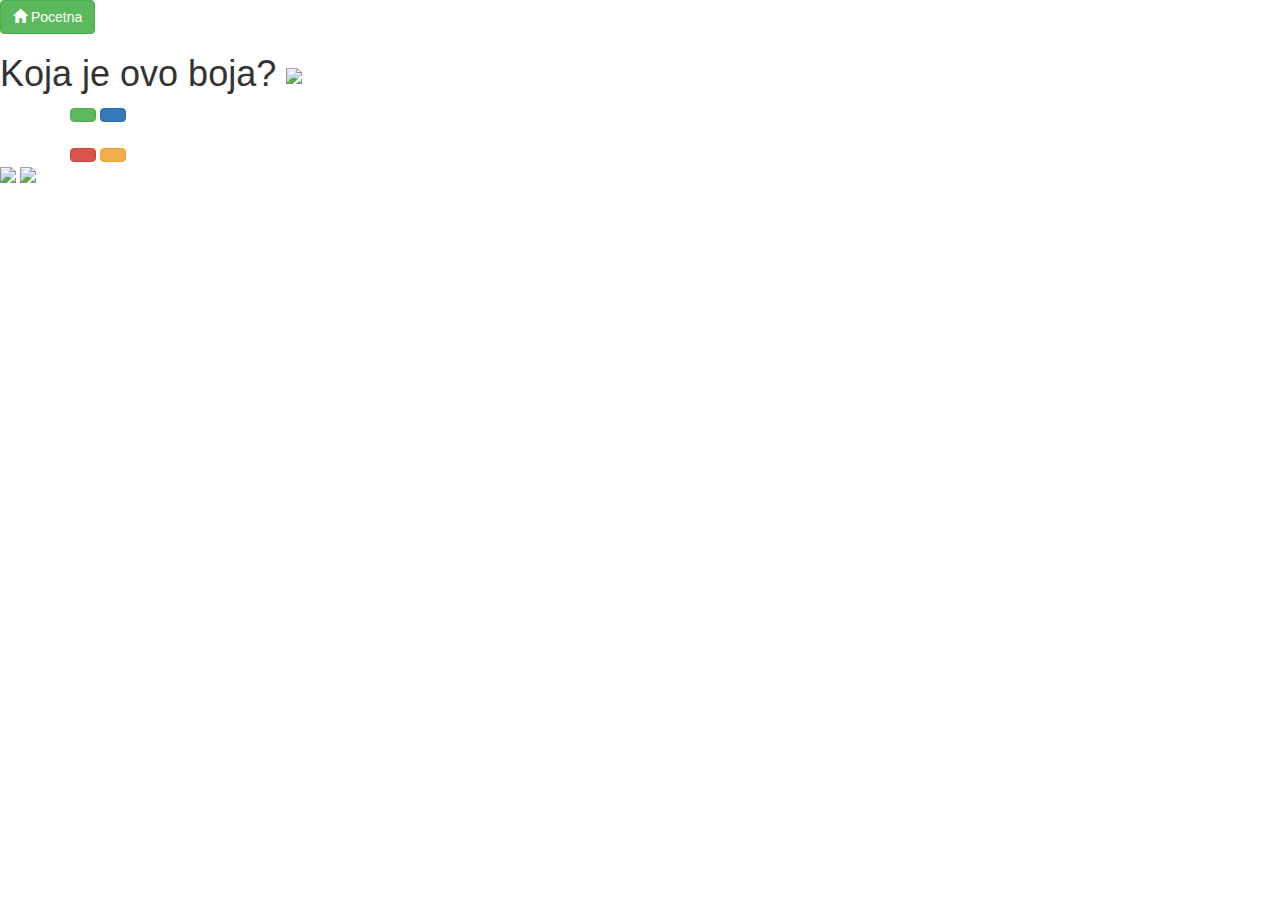
==== bojice.html @ 2fb25b65 "Add files via upload" ====
<!DOCTYPE html>
<html>
  <head>
    <title>Deciji kviz</title>
    <meta charset="utf-8">
    <meta name="viewport" content="width=device-width, initial-scale=1">
    <link rel="stylesheet" href="https://maxcdn.bootstrapcdn.com/bootstrap/3.4.1/css/bootstrap.min.css">
    <!--bojice-->
    <link rel="stylesheet" href="css/bojice.css">
    <script type="text/javascript" src="JS/bojice.js"></script>
  </head>
  <body>
    <div id="ekran">
      <a href="index.html" type="button" class="btn btn-success" id="dugme7"><span class="glyphicon glyphicon-home"></span> Pocetna</a>
      <div class="naslov"><h1 class="pitanje" id="pitanjce">Koja je ovo boja? <img src="slike/slika11.png" id="krug"></h1></div>
          <div class="container">
          <button type="button" class="btn btn-success" id="dugme1" value="0" onclick="odgovor1();"></button>
          <button type="button" class="btn btn-primary" id="dugme2" value="0" onclick="odgovor2();"></button><br><br>
          <button type="button" class="btn btn-danger" id="dugme3" value="0" onclick="odgovor3();"></button>
          <button type="button" class="btn btn-warning" id="dugme4" value="0" onclick="odgovor4();"></button>
      </div>
    </div>
    <audio id="audio" src="zvuk/yesmusic.mp3"></audio>
    <audio id="audio2" src="zvuk/nomusic.mp3"></audio>
    <img src="slike/oh-no-panic.gif" id="panic">
    <img src="slike/yes.gif" id="yes">
  </body>
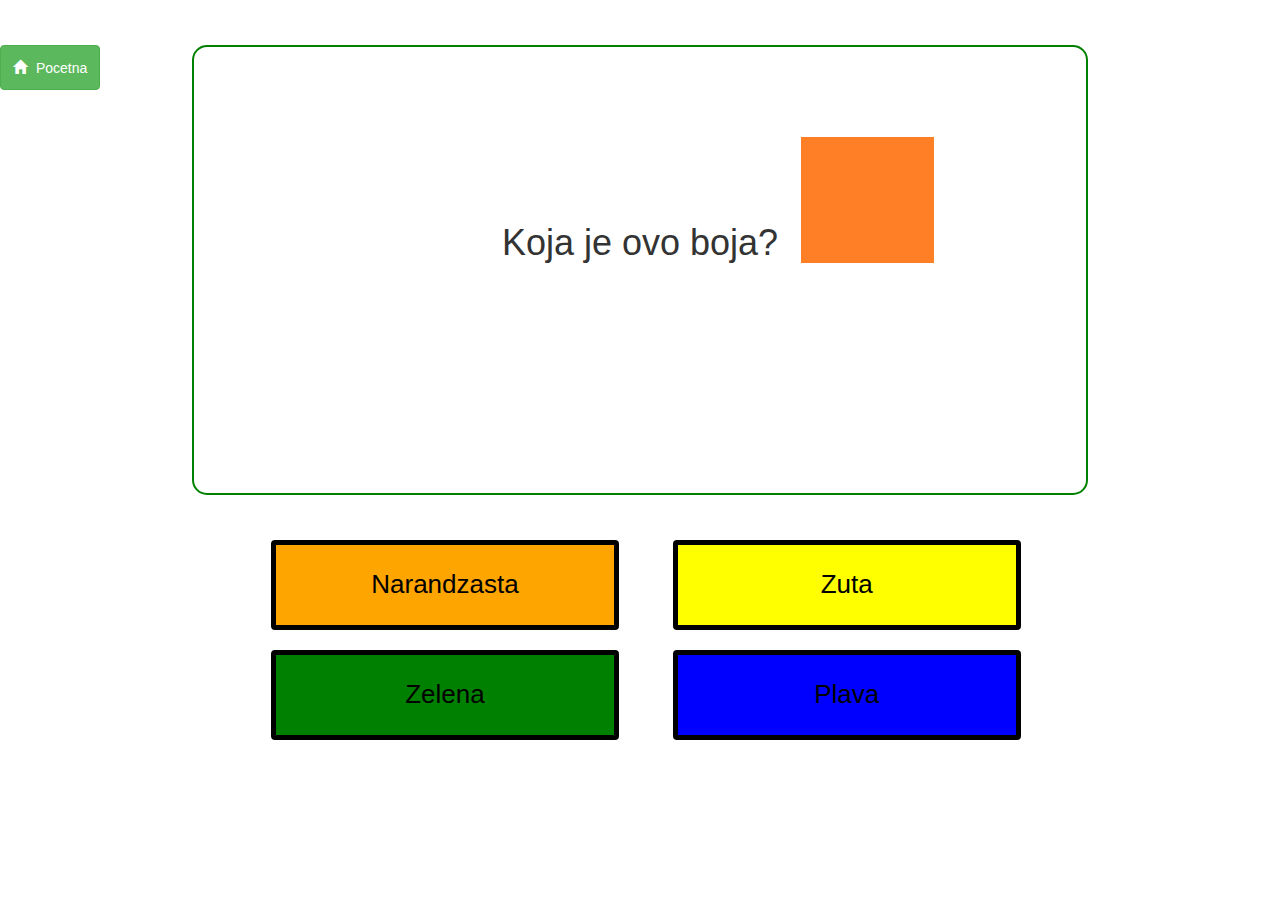
==== commit 364cf437: "Update bojice.html" ====
--- a/bojice.html
+++ b/bojice.html
@@ -2,8 +2,9 @@
 <html>
   <head>
     <title>Deciji kviz</title>
-    <meta charset="utf-8">
-    <meta name="viewport" content="width=device-width, initial-scale=1">
+    <meta charset="UTF-8">
+    <meta name="viewport" content="width=device-width, initial-scale=1.0">
+    <meta http-equiv="X-UA-Compatible" content="ie=edge">
     <link rel="stylesheet" href="https://maxcdn.bootstrapcdn.com/bootstrap/3.4.1/css/bootstrap.min.css">
     <!--bojice-->
     <link rel="stylesheet" href="css/bojice.css">
@@ -24,4 +25,4 @@
     <audio id="audio2" src="zvuk/nomusic.mp3"></audio>
     <img src="slike/oh-no-panic.gif" id="panic">
     <img src="slike/yes.gif" id="yes">
-  </body>+  </body>
--- a/css/bojice.css
+++ b/css/bojice.css
@@ -0,0 +1,66 @@
+*{
+	margin: 0;
+	padding: 0;
+}
+.pitanje{
+    text-align:center;
+    position:relative;
+    top:35%;
+}
+.naslov{
+    position:absolute;
+    top:5%;
+    left:15%;
+    width:70%;
+    height:50vh;
+    background:transparent;
+    border:2px solid green;
+    border-radius:15px;
+}
+.container{
+    position:absolute;
+    top:60%;
+    left:20%;
+    width:80%;
+    height:30vh;
+    z-index:1;
+}
+#dugme1, #dugme2,#dugme3,#dugme4{
+    width:35%;
+    height:10vh;
+    z-index:1;
+    font-size:26px;
+    border:5px solid black;
+    background:transparent;
+    color:black;
+}
+#dugme1,#dugme3{
+    margin-right:50px;
+}
+#krug{
+    position:absolute;
+    left:68%;
+    bottom:0%;
+    width:15%;
+    height:14vh;
+}
+#panic{
+    width:100%;
+    height:100vh;
+    display:none;
+}
+#yes{
+    width:100%;
+    height:100vh;
+    display:none;
+}
+#dugme7{
+    position: absolute;
+    top:5%;
+    height:5vh;
+    padding:12px;
+    z-index: 2;
+}
+#dugme7 span{
+    margin-right:5px;
+}